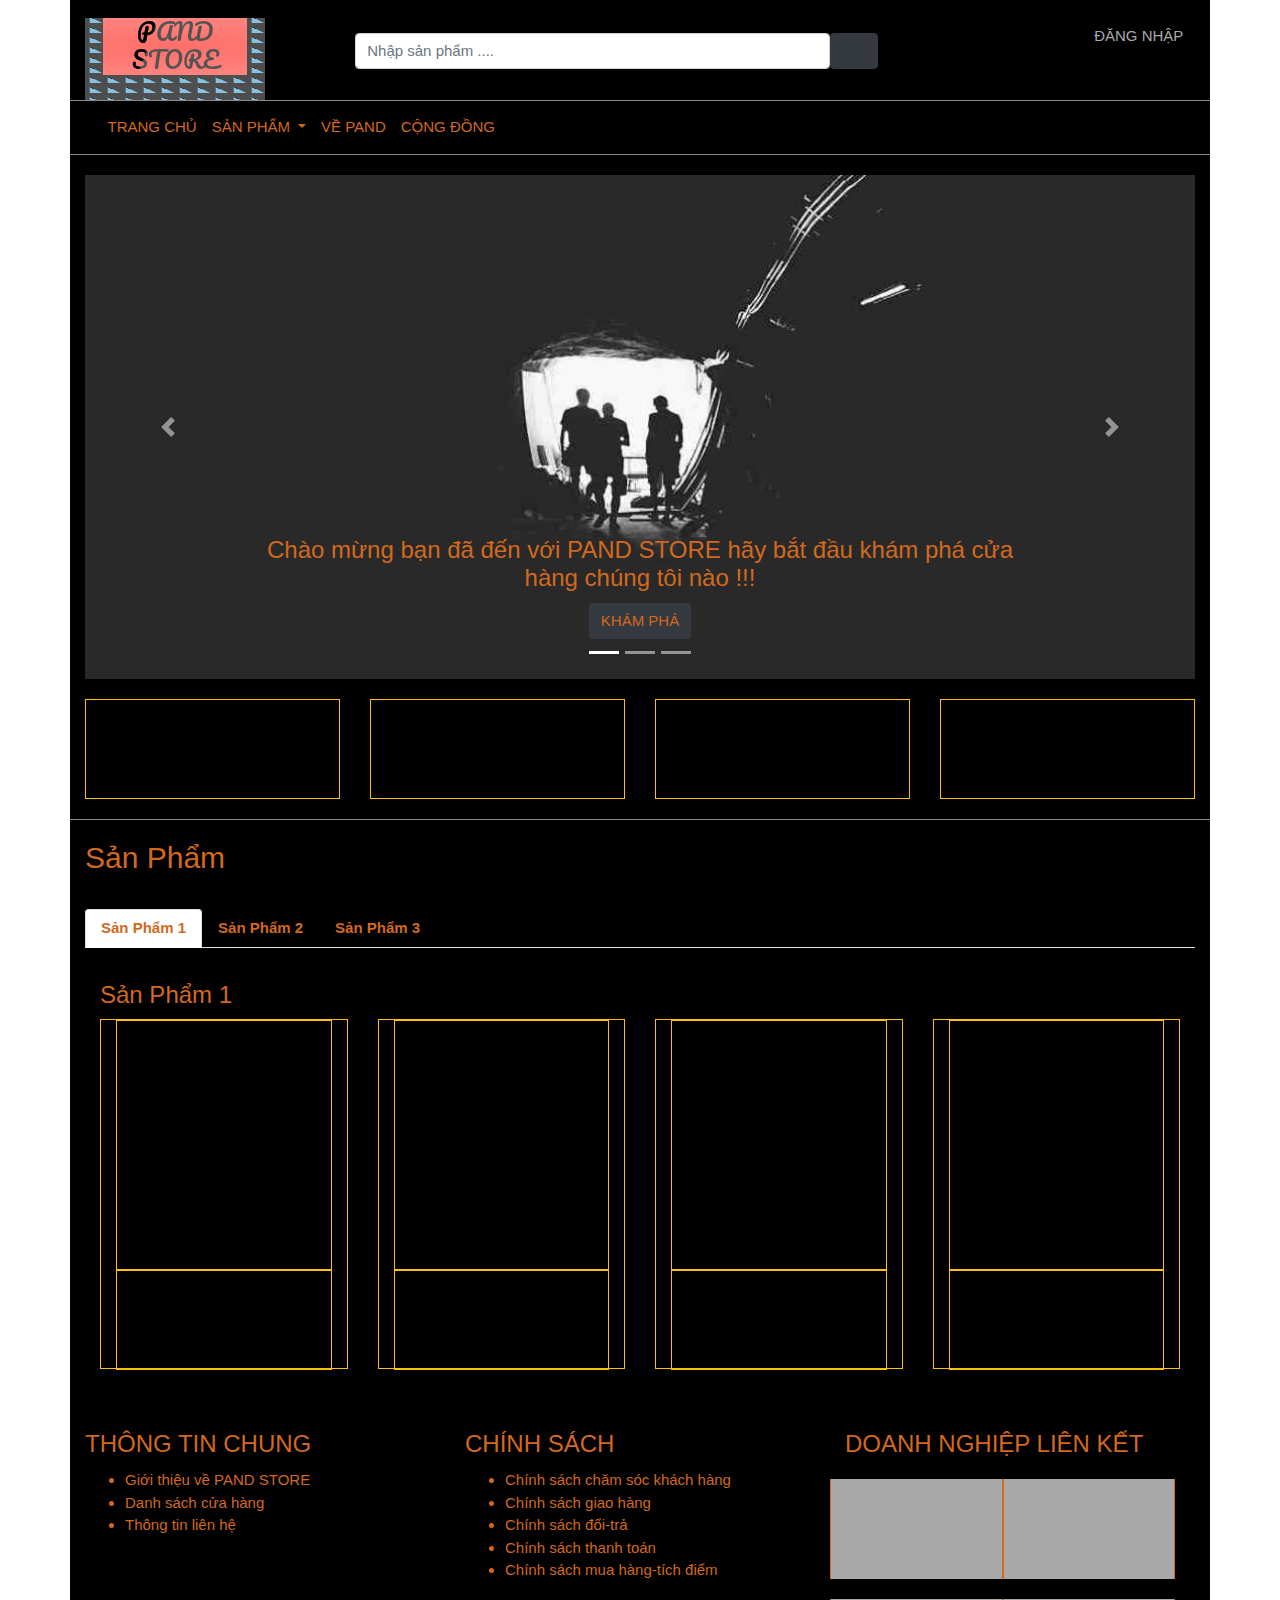
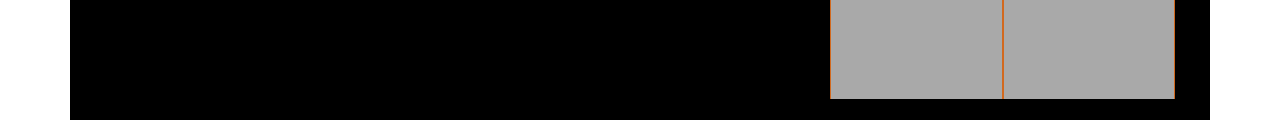
==== web_banhang/index.html @ 9099a66a "web_banhang" ====
<!DOCTYPE html>
<html lang="en">
<head>
    <meta charset="UTF-8">
    <meta http-equiv="X-UA-Compatible" content="IE=edge">
    <meta name="viewport" content="width=device-width, initial-scale=1.0">
    <link rel="stylesheet" href="https://maxcdn.bootstrapcdn.com/bootstrap/4.5.2/css/bootstrap.min.css">
    <link rel="stylesheet" href="../web_banhang/css/banhang.css">
    <script src="https://ajax.googleapis.com/ajax/libs/jquery/3.5.1/jquery.min.js"></script>
    <script src="https://cdnjs.cloudflare.com/ajax/libs/popper.js/1.16.0/umd/popper.min.js"></script>
    <script src="https://maxcdn.bootstrapcdn.com/bootstrap/4.5.2/js/bootstrap.min.js"></script>
    <link rel="stylesheet" href="https://use.fontawesome.com/releases/v5.7.0/css/all.css" integrity="sha384-lZN37f5QGtY3VHgisS14W3ExzMWZxybE1SJSEsQp9S+oqd12jhcu+A56Ebc1zFSJ" crossorigin="anonymous">
    <script src="../web_banhang/js/banhang.js"></script>
    <link href="https://fonts.googleapis.com/css?family=Pacifico" rel="stylesheet">
    <link rel="stylesheet" href="https://www.w3schools.com/w3css/4/w3.css">
    <link rel="stylesheet" href="https://www.w3schools.com/lib/w3-colors-win8.css">

    <title>PAND STORE</title>
</head>
<body id="particles-js">  
    <div class="container">
        <div class="row" id="header">
            <div class="col-3" id="logo_1">
                <a href="../web_banhang/index.html">
                    <div class="main">
                      <div class = "border_logo">
                        <div class = "inner-cutout"> 
                          <h1 class="knockout">PAND STORE</h1>
                        </div>
                      </div>
                    </div>  
                </a>
            </div>
            <div class="col-6" id="timkiem">
                <div class="row">
                    <input type="text"  class="form-control col-10" placeholder="Nhập sản phẩm ....">
                    <button type="button" class="btn btn-dark col-1"><i class="fas fa-search"></i></button>
                </div>
            </div>
            <div class="col-3">
                <div class="row">
                    <div class="col-2"></div>
                    <div class="col-4"></div>
                    <div class="col-6 text-muted" style="text-align: center;" id="dangnhap">
                        <a href="../web_banhang/user/index.html">
                            <i class="far fa-user-circle" style="font-size: 22px;"></i>
                            <label>ĐĂNG NHẬP</label>
                        </a>
                    </div>
                    
                </div>
            </div>
        </div>
        <div class="row">
            <div class="col-12" id="menu">
                <nav class="navbar navbar-expand-sm navbar-dark">
                    <!-- Links -->
                    <ul class="navbar-nav">
                      <li class="nav-item">
                        <a class="nav-link" style="color: chocolate;" href="#">TRANG CHỦ</a>
                      </li>
                      <li class="nav-item dropdown">
                        <a class="nav-link dropdown-toggle" style="color: chocolate;" href="#" id="navbardrop" data-toggle="dropdown">
                          SẢN PHẨM
                        </a>
                        <div class="dropdown-menu menu_c2">
                          <a class="dropdown-item" href="#">Link 1</a>
                          <a class="dropdown-item" href="#">Link 2</a>
                          <a class="dropdown-item" href="#">Link 3</a>
                        </div>
                      </li>
                      <li class="nav-item">
                        <a class="nav-link" style="color: chocolate;" href="#">VỀ PAND</a>
                      </li>
                      <li class="nav-item">
                        <a class="nav-link" style="color: chocolate;" href="#">CỘNG ĐỒNG</a>
                      </li>
                      <!-- Dropdown -->
                      
                    </ul>
                </nav>
            </div>

        </div>
        <div class="row" id="banner_1">
          <div class="col-12" id="banner_2">
            <div id="demo" class="carousel slide" data-ride="carousel">
              <ul class="carousel-indicators">
                <li data-target="#demo" data-slide-to="0" class="active"></li>
                <li data-target="#demo" data-slide-to="1"></li>
                <li data-target="#demo" data-slide-to="2"></li>
              </ul>
              <div class="carousel-inner" >
                <div class="carousel-item active">
                  <img src="../web_banhang/img/banner/la.jpg" alt="Los Angeles" width="1100" height="500">
                  <div class="carousel-caption">
                    <h3 class="font_chu">Chào mừng bạn đã đến với PAND STORE hãy bắt đầu khám phá cửa hàng chúng tôi nào !!!</h3>
                    <button type="button" class="btn btn-dark font_chu">KHÁM PHÁ</button>
                  </div>   
                </div>
                <div class="carousel-item">
                  <img src="../web_banhang/img/banner/chicago.jpg" alt="Chicago" width="1100" height="500">
                  <div class="carousel-caption">
                    <h3>Chicago</h3>
                    <p>Thank you, Chicago!</p>
                  </div>   
                </div>
                <div class="carousel-item">
                  <img src="../web_banhang/img/banner/ny.jpg" alt="New York" width="1100" height="500">
                  <div class="carousel-caption">
                    <h3>New York</h3>
                    <p>We love the Big Apple!</p>
                  </div>   
                </div>
              </div>
              <a class="carousel-control-prev" href="#demo" data-slide="prev">
                <span class="carousel-control-prev-icon"></span>
              </a>
              <a class="carousel-control-next" href="#demo" data-slide="next">
                <span class="carousel-control-next-icon"></span>
              </a>
            </div>
          </div>
        </div>
        <div class="row number_all">
            <div class="col-3">
              <div class="border border-warning col-12 number"></div>
            </div>
            <div class="col-3">
              <div class="border border-warning col-12 number"></div>
            </div>
            <div class="col-3">
              <div class="border border-warning col-12 number"></div>
            </div>
            <div class="col-3">
              <div class="border border-warning col-12 number"></div>
            </div>
        </div>
        <div class="row sanpham_index">
            <div class="col-12">
              <h2> Sản Phẩm</h2>
              <br>
              <!-- Nav tabs -->
              <ul class="nav nav-tabs">
                <li class="nav-item">
                  <a class="nav-link active" href="#home">Sản Phẩm 1</a>
                </li>
                <li class="nav-item">
                  <a class="nav-link" href="#menu1">Sản Phẩm 2</a>
                </li>
                <li class="nav-item">
                  <a class="nav-link" href="#menu2">Sản Phẩm 3</a>
                </li>
              </ul>
            
              <!-- Tab panes -->
              <div class="tab-content">
                <div id="home" class="container tab-pane active"><br>
                  <h3>Sản Phẩm 1</h3>
                  <div class="row">
                      <div class="col-3">
                          <div class="border border-warning col-12 sanpham">
                              <div class="border border-warning col-12 sanpham_hinh"></div>
                              <div class="border border-warning col-12 sanpham_contein"></div>
                          </div>
                      </div>
                      <div class="col-3">
                          <div class="border border-warning col-12 sanpham">
                              <div class="border border-warning col-12 sanpham_hinh"></div>
                              <div class="border border-warning col-12 sanpham_contein"></div>
                          </div>
                      </div>
                      <div class="col-3">
                          <div class="border border-warning col-12 sanpham">
                              <div class="border border-warning col-12 sanpham_hinh"></div>
                              <div class="border border-warning col-12 sanpham_contein"></div>
                          </div>
                      </div>
                      <div class="col-3">
                        <div class="border border-warning col-12 sanpham">
                            <div class="border border-warning col-12 sanpham_hinh"></div>
                            <div class="border border-warning col-12 sanpham_contein"></div>
                        </div>
                    </div>
                  </div>
                </div>
                <div id="menu1" class="container tab-pane fade"><br>
                  <h3>Sản Phẩm 2</h3>
                  <div class="row">
                      <div class="col-3">
                          <div class="border border-warning col-12 sanpham">
                              <div class="border border-warning col-12 sanpham_hinh"></div>
                              <div class="border border-warning col-12 sanpham_contein"></div>
                          </div>
                      </div>
                      <div class="col-3">
                          <div class="border border-warning col-12 sanpham">
                              <div class="border border-warning col-12 sanpham_hinh"></div>
                              <div class="border border-warning col-12 sanpham_contein"></div>
                          </div>
                      </div>
                      <div class="col-3">
                          <div class="border border-warning col-12 sanpham">
                              <div class="border border-warning col-12 sanpham_hinh"></div>
                              <div class="border border-warning col-12 sanpham_contein"></div>
                          </div>
                      </div>
                      <div class="col-3">
                        <div class="border border-warning col-12 sanpham">
                            <div class="border border-warning col-12 sanpham_hinh"></div>
                            <div class="border border-warning col-12 sanpham_contein"></div>
                        </div>
                    </div>
                  </div>
                </div>
                <div id="menu2" class="container tab-pane fade"><br>
                  <h3>Sản Phẩm 3</h3>
                  <div class="row">
                      <div class="col-3">
                          <div class="border border-warning col-12 sanpham">
                              <div class="border border-warning col-12 sanpham_hinh"></div>
                              <div class="border border-warning col-12 sanpham_contein"></div>
                          </div>
                      </div>
                      <div class="col-3">
                          <div class="border border-warning col-12 sanpham">
                              <div class="border border-warning col-12 sanpham_hinh"></div>
                              <div class="border border-warning col-12 sanpham_contein"></div>
                          </div>
                      </div>
                      <div class="col-3">
                          <div class="border border-warning col-12 sanpham">
                              <div class="border border-warning col-12 sanpham_hinh"></div>
                              <div class="border border-warning col-12 sanpham_contein"></div>
                          </div>
                      </div>
                      <div class="col-3">
                        <div class="border border-warning col-12 sanpham">
                            <div class="border border-warning col-12 sanpham_hinh"></div>
                            <div class="border border-warning col-12 sanpham_contein"></div>
                        </div>
                    </div>
                  </div>
                </div>
              </div>

            </div>
          </div>
          <div class="row">
            <div class="col-4  thongtin">
                <h3>THÔNG TIN CHUNG</h3>
                <UL class="menu">
                    <li><a href="#">Giới thiệu về PAND STORE</a></li>
                    <li><a href="#">Danh sách cửa hàng</a></li>
                    <li><a href="#">Thông tin liên hệ</a></li>
                </UL>
            </div>
            <div class="col-4  thongtin">
                <h3>CHÍNH SÁCH</h3>
                <UL class="menu">
                    <li><a href="#">Chính sách chăm sóc khách hàng</a></li>
                    <li><a href="#">Chính sách giao hàng</a></li>
                    <li><a href="#">Chính sách đổi-trả</a></li>
                    <li><a href="#">Chính sách thanh toán</a></li>
                    <li><a href="#">Chính sách mua hàng-tích điểm</a></li>
                </UL>
            </div>
            <div class="col-4  thongtin ">
              <h3>DOANH NGHIỆP LIÊN KẾT</h3>
              <div class="row thongtin_lk">
                  <div class="col-6"></div>
                  <div class="col-6"></div>
              </div>
              <div class="row thongtin_lk">
                  <div class="col-6"></div>
                  <div class="col-6"></div>
              </div>
            </div>
        </div>
        </div>
     
    </div>
</body>

</html>
---- web_banhang/css/banhang.css ----
#logo{
    font-size: 32px;
    color: whitesmoke;
    line-height: 100px;
}
#header{
    background-color: black;
    height: 100px;
}
#logo_1{
    
    box-shadow: rgb(black, gray, #888);
}
#timkiem{
    margin-top: 33px;
}
#dangnhap{
    margin-top: 17px;
}
#dangnhap a{
    color: darkgray;
}
#menu{
    background-color: black;
    box-shadow: darkgray;
    border-top: 1px solid #888;
}
#banner_1{
    background-color: black;
    border-top: 1px solid #888;
    
}
#banner_2{
    margin-top: 20px;
    margin-bottom: 20px;
}
.carousel-inner img {
    width: 100%;
    height: 100%;
  }
.font_chu{
    color: chocolate;
}
.border_logo{
	background: linear-gradient(25deg, #8ac0df 33%, rgba(0, 0, 0, 0) 33%), linear-gradient(25deg, #000 34%, rgb(78, 78, 78) 34%);
	background-size: 10% 10%;
	height: 100px;
	background-position: 25% 50%;
	-webkit-animation: Gradient 15s ease infinite;
	-moz-animation: Gradient 5s ease infinite;
}
.inner-cutout{
	display: block;
	background-color:#ff6f69;/*#ff6f69*/
	margin: 10%;
	height: 57px;
	background: radial-gradient(#ff6f69, #ff8b87);
	background-size: 300%;
	background-position:50% 50%;

}
.knockout {
	
	vertical-align: middle;
	text-align: center;
	font-family: 'Pacifico', cursive;
	font-size:23px;
	color: blue;
	color: #fff;
	background: linear-gradient(110deg, #000000 33%, rgba(0, 0, 0, 0) 33%), linear-gradient(110deg, #1b1b1b 34%, #535353 34%);
	background-size: 100%;
	 -webkit-text-fill-color: transparent;
  -webkit-background-clip: text;
}
.knockout{
		animation: Gradient 5s ease infinite;
		-webkit-animation: Gradient 15s ease infinite;
		-moz-animation: Gradient 5s ease infinite;
}

@-webkit-keyframes Gradient {
	0% {
		background-position: 30% 50%
	}
	50% {
		background-position: 25% 50%
	}
	100% {
		background-position: 30% 50%
	}
	
}
.main{
	width: 180px;
	height: 150px;
}
.menu_c2{
    background-color: black;
}
.menu_c2>a{
    color: chocolate;
}
/*NumBer*/
.number{
    height: 100px;
    background-color: black;
}
.number_all{
    border-bottom:1px solid #888 ;
    background-color: black;
    padding-bottom: 20px;
}
/*san pham*/
.sanpham_index{
    padding-top: 10px;
    background-color: black;
    color: chocolate;
}
.nav-tabs .nav-item:active{
    background-color: chocolate;
    color: black;
}
.nav-tabs .nav-item .nav-link{
	font-weight: 700;
	color: chocolate;
}
.sanpham{
	height: 350px;
}
.sanpham_hinh{
	height: 250px;
}
.sanpham_contein{
	height: 100px;
	float: left;
}
.tab-content{
	margin-bottom: 50px;
}
/*Menu thông tin*/
.thongtin{
	height: 300px;
	background-color: black;
	color: chocolate;
}
.menu{
	color: chocolate;
}
.menu>li{
	list-style-type:disc;
}
.thongtin_lk{
	height: 100px;
	margin-top: 20px;
	margin-right: 20px;
	background-color: darkgray;
}
.thongtin_lk>.col-6{
	border-right: 1px solid chocolate;
	border-left: 1px solid chocolate;
}
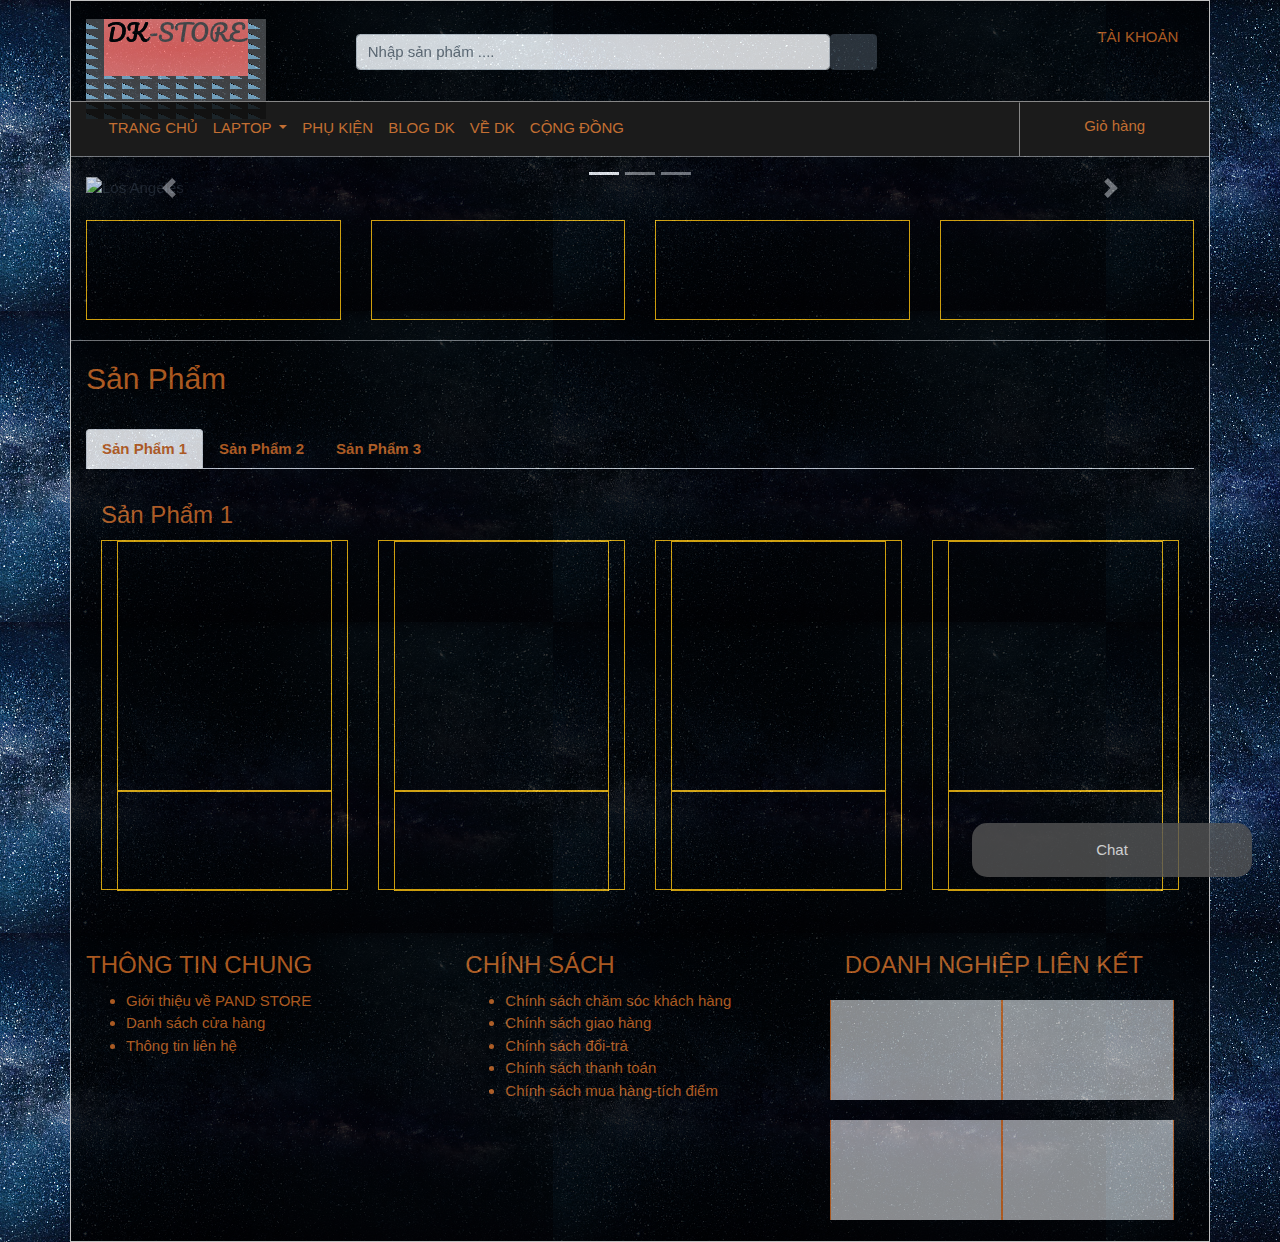
==== commit 3fb91c67: "web_banhang" ====
--- a/web_banhang/index.html
+++ b/web_banhang/index.html
@@ -15,17 +15,17 @@
     <link rel="stylesheet" href="https://www.w3schools.com/w3css/4/w3.css">
     <link rel="stylesheet" href="https://www.w3schools.com/lib/w3-colors-win8.css">
 
-    <title>PAND STORE</title>
+    <title>DK-STORE</title>
 </head>
 <body id="particles-js">  
-    <div class="container">
+    <div class="container vienchinh">
         <div class="row" id="header">
             <div class="col-3" id="logo_1">
                 <a href="../web_banhang/index.html">
                     <div class="main">
                       <div class = "border_logo">
                         <div class = "inner-cutout"> 
-                          <h1 class="knockout">PAND STORE</h1>
+                          <h1 class="knockout">DK-STORE</h1>
                         </div>
                       </div>
                     </div>  
@@ -42,17 +42,17 @@
                     <div class="col-2"></div>
                     <div class="col-4"></div>
                     <div class="col-6 text-muted" style="text-align: center;" id="dangnhap">
-                        <a href="../web_banhang/user/index.html">
+                        <a href="../web_banhang/taikhoan/dangnhap.html">
                             <i class="far fa-user-circle" style="font-size: 22px;"></i>
-                            <label>ĐĂNG NHẬP</label>
+                            <label>TÀI KHOẢN</label>
                         </a>
                     </div>
                     
                 </div>
             </div>
         </div>
-        <div class="row">
-            <div class="col-12" id="menu">
+        <div class="row" id="nav1">
+            <div class="col-10" id="menu">
                 <nav class="navbar navbar-expand-sm navbar-dark">
                     <!-- Links -->
                     <ul class="navbar-nav">
@@ -61,16 +61,23 @@
                       </li>
                       <li class="nav-item dropdown">
                         <a class="nav-link dropdown-toggle" style="color: chocolate;" href="#" id="navbardrop" data-toggle="dropdown">
-                          SẢN PHẨM
+                          LAPTOP
                         </a>
                         <div class="dropdown-menu menu_c2">
-                          <a class="dropdown-item" href="#">Link 1</a>
-                          <a class="dropdown-item" href="#">Link 2</a>
-                          <a class="dropdown-item" href="#">Link 3</a>
-                        </div>
-                      </li>
-                      <li class="nav-item">
-                        <a class="nav-link" style="color: chocolate;" href="#">VỀ PAND</a>
+                          <a class="dropdown-item" href="#">DELL</a>
+                          <a class="dropdown-item" href="#">LENOVO</a>
+                          <a class="dropdown-item" href="#">ASUS</a>
+                          <a class="dropdown-item" href="#">KHÁC</a>
+                        </div>
+                      </li>
+                      <li class="nav-item">
+                        <a class="nav-link" style="color: chocolate;" href="#">PHỤ KIỆN</a>
+                      </li>
+                      <li class="nav-item">
+                        <a class="nav-link" style="color: chocolate;" href="#">BLOG DK</a>
+                      </li>
+                      <li class="nav-item">
+                        <a class="nav-link" style="color: chocolate;" href="#">VỀ DK</a>
                       </li>
                       <li class="nav-item">
                         <a class="nav-link" style="color: chocolate;" href="#">CỘNG ĐỒNG</a>
@@ -80,7 +87,12 @@
                     </ul>
                 </nav>
             </div>
-
+            <div class="col-2" id="giohang">
+              <a href="../web_banhang/chucnang/giohang.html">
+                  <i class="fa fa-shopping-cart" style="font-size: 18px;"></i>
+                  <label>Giỏ hàng</label>
+              </a>
+            </div>
         </div>
         <div class="row" id="banner_1">
           <div class="col-12" id="banner_2">
@@ -278,8 +290,30 @@
             </div>
         </div>
         </div>
-     
+        
     </div>
+    <button class="open-button" onclick="openForm()">Chat</button>
+    <div class="chat-popup" id="myForm">
+      <form action="/action_page.php" class="form-container">
+        <h1>Chat</h1>
+
+        <label for="msg"><b>Message</b></label>
+        <textarea placeholder="Type message.." name="msg" required></textarea>
+
+        <button type="submit" class="btn">Send</button>
+        <button type="button" class="btn cancel" onclick="closeForm()">Close</button>
+      </form>
+    </div>
+
+    <script>
+      function openForm() {
+        document.getElementById("myForm").style.display = "block";
+      }
+
+      function closeForm() {
+        document.getElementById("myForm").style.display = "none";
+      }
+    </script>
 </body>
 
 </html>--- a/web_banhang/css/banhang.css
+++ b/web_banhang/css/banhang.css
@@ -1,11 +1,30 @@
+body{
+	background-image:url(../img/nen_chinh.jpg);
+	
+}
 #logo{
     font-size: 32px;
     color: whitesmoke;
-    line-height: 100px;
+    line-height: 70px;
+}
+.vienchinh{
+	border: 1px solid silver;
+}
+.nen{
+	background-color: #000;
+	opacity: 0.8;
+}
+.mauchu{
+	color: chocolate;
 }
 #header{
     background-color: black;
+	opacity: 0.8;
     height: 100px;
+}
+#vien{
+	background-color: #888;
+	height: 1px;
 }
 #logo_1{
     
@@ -18,17 +37,18 @@
     margin-top: 17px;
 }
 #dangnhap a{
-    color: darkgray;
+    color:chocolate;
 }
 #menu{
     background-color: black;
     box-shadow: darkgray;
     border-top: 1px solid #888;
+	opacity: 0.8;
 }
 #banner_1{
     background-color: black;
     border-top: 1px solid #888;
-    
+    opacity: 0.8;
 }
 #banner_2{
     margin-top: 20px;
@@ -39,13 +59,12 @@
     height: 100%;
   }
 .font_chu{
-    color: chocolate;
+    color:#000;
 }
 .border_logo{
 	background: linear-gradient(25deg, #8ac0df 33%, rgba(0, 0, 0, 0) 33%), linear-gradient(25deg, #000 34%, rgb(78, 78, 78) 34%);
 	background-size: 10% 10%;
 	height: 100px;
-	background-position: 25% 50%;
 	-webkit-animation: Gradient 15s ease infinite;
 	-moz-animation: Gradient 5s ease infinite;
 }
@@ -57,10 +76,8 @@
 	background: radial-gradient(#ff6f69, #ff8b87);
 	background-size: 300%;
 	background-position:50% 50%;
-
 }
 .knockout {
-	
 	vertical-align: middle;
 	text-align: center;
 	font-family: 'Pacifico', cursive;
@@ -69,8 +86,8 @@
 	color: #fff;
 	background: linear-gradient(110deg, #000000 33%, rgba(0, 0, 0, 0) 33%), linear-gradient(110deg, #1b1b1b 34%, #535353 34%);
 	background-size: 100%;
-	 -webkit-text-fill-color: transparent;
-  -webkit-background-clip: text;
+	-webkit-text-fill-color: transparent;
+  	-webkit-background-clip: text;
 }
 .knockout{
 		animation: Gradient 5s ease infinite;
@@ -96,6 +113,7 @@
 }
 .menu_c2{
     background-color: black;
+
 }
 .menu_c2>a{
     color: chocolate;
@@ -109,12 +127,14 @@
     border-bottom:1px solid #888 ;
     background-color: black;
     padding-bottom: 20px;
+	opacity: 0.8;
 }
 /*san pham*/
 .sanpham_index{
     padding-top: 10px;
     background-color: black;
     color: chocolate;
+	opacity: 0.8;
 }
 .nav-tabs .nav-item:active{
     background-color: chocolate;
@@ -142,6 +162,7 @@
 	height: 300px;
 	background-color: black;
 	color: chocolate;
+	opacity: 0.8;
 }
 .menu{
 	color: chocolate;
@@ -158,4 +179,144 @@
 .thongtin_lk>.col-6{
 	border-right: 1px solid chocolate;
 	border-left: 1px solid chocolate;
-}+}
+/*gio hang */
+#giohang{
+	background-color: #000;
+	color:chocolate;
+	line-height:45px;
+	border-top: 1px solid #000;
+	margin-top: 1px;
+	text-align: center;
+	border-left: 1px solid #888;
+	opacity: 0.8;
+}
+#nav1{
+	background-color: #888;
+}
+#title_giohang{
+	border: 1px solid #888;
+	box-shadow: 5px rgb(129, 201, 201);
+}
+#noidung_giohang{
+	border: 1px solid #888;
+	box-shadow: 5px rgb(129, 201, 201);
+}
+#giohang_le{
+	margin-top: 50px;
+	background-color: #535353;
+}
+.giohang_sp{
+	font-size: 13px;
+	height: 190px;
+	font-weight: bold;
+	text-align: center;
+	
+}
+.giohang_nen{
+	background-color: beige;
+	box-shadow: 7px #888;
+}
+.giohang_tt{
+	padding-left: 70px auto;
+}
+/*Tài khoản*/
+.dangnhap_nen{
+	background-color: aquamarine;
+	height: 670px;
+	border-radius: 20px;
+}
+.taikhoan_nen{
+	margin-top: 50px;
+	opacity: 0.8;
+}
+.dangnhap_fb{
+	margin-right: 70px;
+	margin-left: 110px;
+}
+.dangki_nen{
+	background-color: aquamarine;
+	height: 700px;
+	border-radius: 20px;
+}
+/*blog*/
+.blog_nen{
+	background-color: aquamarine;
+	border-radius: 20px;
+	margin-bottom: 50px;
+}
+/*chat*/
+/* The popup chat - hidden by default */
+.chat-popup {
+	display: none;
+	position: fixed;
+	bottom: 0;
+	right: 15px;
+	border: 3px solid #f1f1f1;
+	z-index: 9;
+}
+/* Add styles to the form container */
+.form-container {
+	max-width: 300px;
+	padding: 10px;
+	background-color: white;
+}
+
+	/* Full-width textarea */
+.form-container textarea {
+		width: 100%;
+		padding: 15px;
+		margin: 5px 0 22px 0;
+		border: none;
+		background: #f1f1f1;
+		resize: none;
+		min-height: 200px;
+	}
+
+		/* When the textarea gets focus, do something */
+	.form-container textarea:focus {
+			background-color: #ddd;
+			outline: none;
+		}
+
+	/* Set a style for the submit/send button */
+	.form-container .btn {
+		background-color: #04AA6D;
+		color: white;
+		padding: 16px 20px;
+		border: none;
+		cursor: pointer;
+		width: 100%;
+		margin-bottom: 10px;
+		opacity: 0.8;
+	}
+	.form-container .cancel {
+		background-color: red;
+	}
+
+	/* Add some hover effects to buttons */
+	.form-container .btn:hover, .open-button:hover {
+		opacity: 1;
+	}
+	body {
+		font-family: Arial, Helvetica, sans-serif;
+	}
+	
+	* {
+		box-sizing: border-box;
+	}
+	
+	/* Button used to open the chat form - fixed at the bottom of the page */
+	.open-button {
+		background-color: #555;
+		color: white;
+		padding: 16px 20px;
+		border: none;
+		cursor: pointer;
+		opacity: 0.8;
+		position: fixed;
+		bottom: 23px;
+		right: 28px;
+		width: 280px;
+		border-radius: 15px;
+	}